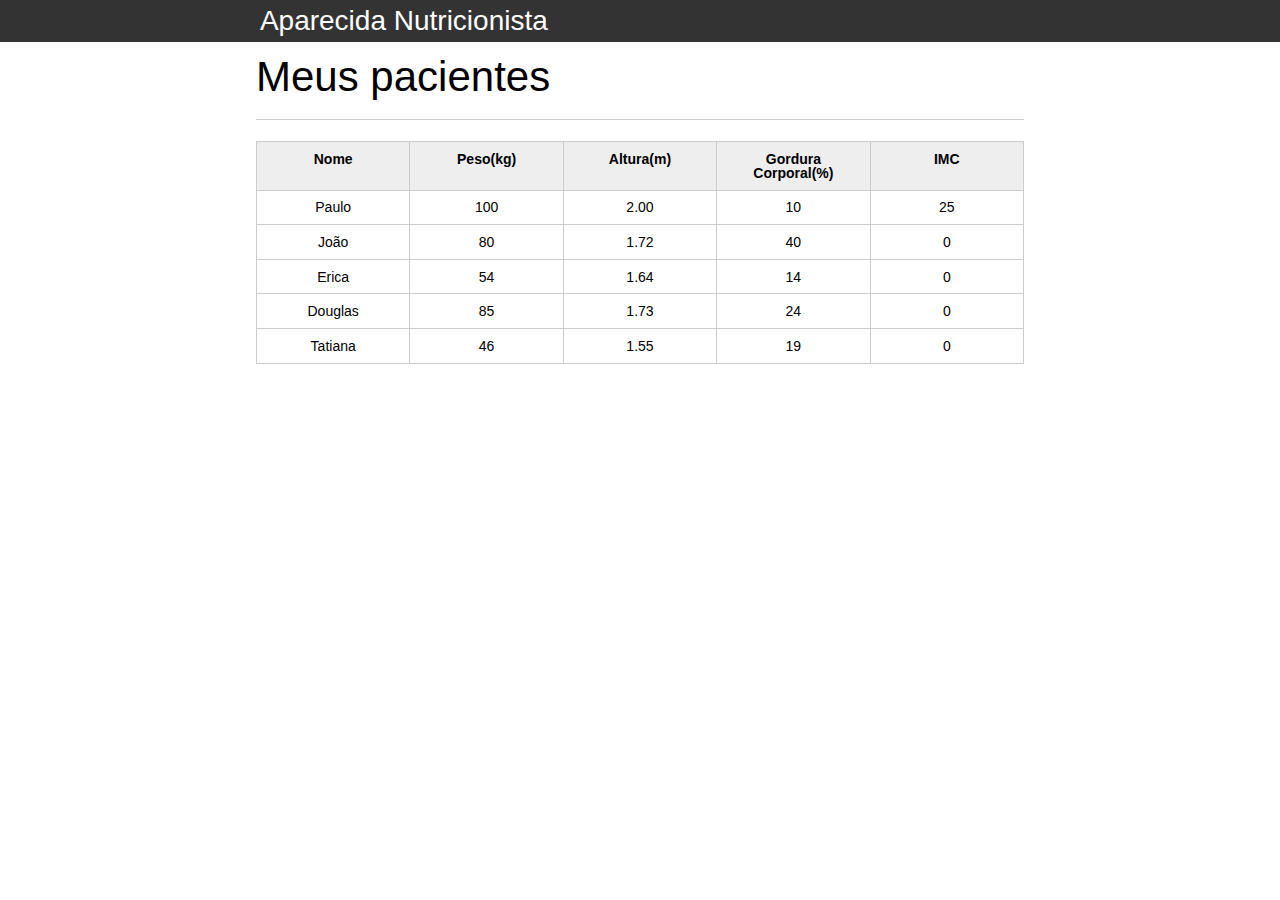
==== JavaScript/index.html @ b2311d8a "Mais um capítuo do curso de javascript" ====
<!DOCTYPE html>
<html lang="pt-br">
	<head>
		<meta charset="UTF-8">
		<title>Aparecida Nutrição</title>
		<link rel="icon" href="favicon.ico" type="image/x-icon">
		<link rel="stylesheet" type="text/css" href="css/reset.css">
		<link rel="stylesheet" type="text/css" href="css/index.css">


	</head>
	<body>

		<header>
			<div class="container">
				<h1 class="titulo">Aparecida Nutrição</h1>
			</div>
		</header>
		<main>
			<section class="container">
				<h2>Meus pacientes</h2>
				<table>
					<thead>
						<tr>
							<th>Nome</th>
							<th>Peso(kg)</th>
							<th>Altura(m)</th>
							<th>Gordura Corporal(%)</th>
							<th>IMC</th>
						</tr>
					</thead>
					<tbody id="tabela-pacientes">
						<tr class="paciente" id="primeiro-paciente">
							<td class="info-nome">Paulo</td>
							<td class="info-peso">100</td>
							<td class="info-altura">2.00</td>
							<td class="info-gordura">10</td>
							<td class="info-imc">0</td>
						</tr>

						<tr class="paciente" >
							<td class="info-nome">João</td>
							<td class="info-peso">80</td>
							<td class="info-altura">1.72</td>
							<td class="info-gordura">40</td>
							<td class="info-imc">0</td>
						</tr>

						<tr class="paciente" >
							<td class="info-nome">Erica</td>
							<td class="info-peso">54</td>
							<td class="info-altura">1.64</td>
							<td class="info-gordura">14</td>
							<td class="info-imc">0</td>
						</tr>

						<tr class="paciente">
							<td class="info-nome">Douglas</td>
							<td class="info-peso">85</td>
							<td class="info-altura">1.73</td>
							<td class="info-gordura">24</td>
							<td class="info-imc">0</td>
						</tr>
						<tr class="paciente" >
							<td class="info-nome">Tatiana</td>
							<td class="info-peso">46</td>
							<td class="info-altura">1.55</td>
							<td class="info-gordura">19</td>
							<td class="info-imc">0</td>
						</tr>
					</tbody>
				</table>

			</section>
		</main>

	<script src="js/principal.js"></script>	
	</body>
</html>
---- JavaScript/css/index.css ----
*{
	box-sizing: border-box;
 }

body{
	font-family: "Helvetica Neue", "Helvetica", Helvetica, Arial, sans-serif;
	font-size: 14px;
}

header{
	background-color: #333;
	height: 3em;
	color: #FFF;
	margin-bottom: 1em;
}

header h1{
	font-size: 2em;
	display:inline-block;
	vertical-align:	middle;
}
header h2{
	font-size: 2em;
	display:inline-block;
	vertical-align:	middle;
}

header .container:before{
	content: '';
	display:inline-block;
	height: 100%;
	vertical-align:	middle;
}

.container{
	width: 60%;
	height: 100%;
	margin: 0 auto;
}

section{
	margin: 2em 0;
	overflow: hidden;
}

section h2{
	font-size: 3em;
	display: block;
	padding-bottom: .5em;
	border-bottom: 1px solid #ccc;
	margin-bottom: .5em;
}

table{
	width: 100%;
	margin-bottom : .5em;
    table-layout: fixed;

}

td, th {
	padding: .7em;
	margin: 0;
	border: 1px solid #ccc;
	text-align: center;
}

th{
	font-weight: bold;
	background-color: #EEE;
}

label{
	color: #555;
	display: block;
	margin-bottom: .2em;
}

.campo{
	margin: 0;
	padding-bottom: 1em;
	width: 100%;
	border: 1px solid #ccc;
	padding: .7em;
	width: 100%;
}

.campo-medio{
	display: inline-block;
	padding-right: .5em;
}

.grupo{
	width: 32%;
	display: inline-block;
	padding: 10px 0px;
}

button{
	padding: .5em 2em;
	border: 0;
	border-bottom: 3px solid;
	font-size: 1.2em;
	cursor: pointer;
	margin: 0;
	margin-top: -3px;
	color: #fff;
	background-color:#0c8cd3;
	border-color: #04324c;
	width: 20%;
    display: block;
    clear: both;
    margin: 10px 0px;

}

button:active{
	margin-top:0px;
	border: 0;
}

button[disabled=disabled], button:disabled {
    background-color: gray;
	border-color: darkgray;

}

.adicionar-paciente{
    margin-top: 30px;
}

.campo-invalido{
	border: 1px solid red;
}
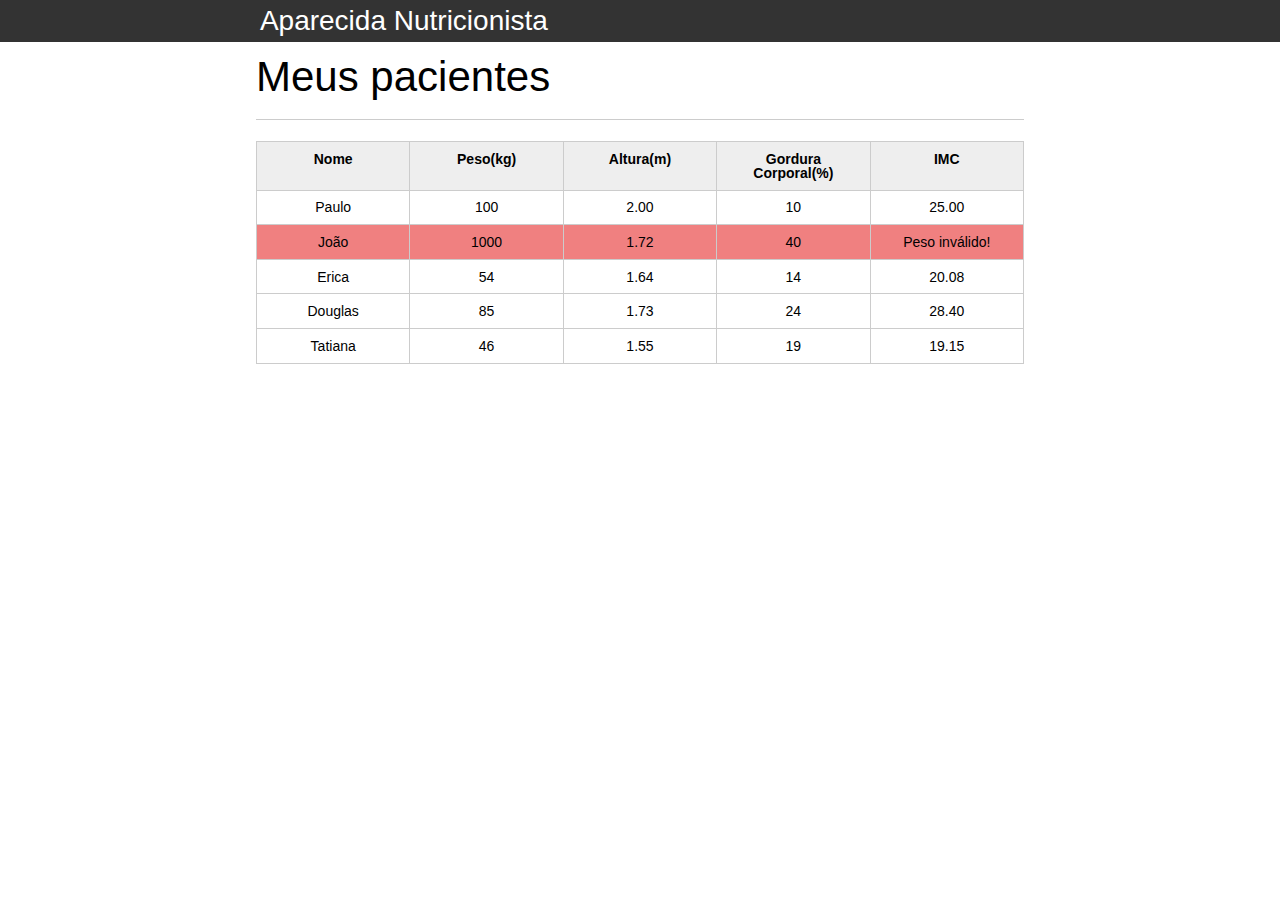
==== commit bad6b68f: "Capitulo 3 de JavaScript concluído" ====
--- a/JavaScript/index.html
+++ b/JavaScript/index.html
@@ -40,7 +40,7 @@
 
 						<tr class="paciente" >
 							<td class="info-nome">João</td>
-							<td class="info-peso">80</td>
+							<td class="info-peso">1000</td>
 							<td class="info-altura">1.72</td>
 							<td class="info-gordura">40</td>
 							<td class="info-imc">0</td>
--- a/JavaScript/css/index.css
+++ b/JavaScript/css/index.css
@@ -132,3 +132,6 @@
 .campo-invalido{
 	border: 1px solid red;
 }
+.paciente-invalido{
+	background-color: lightcoral;
+}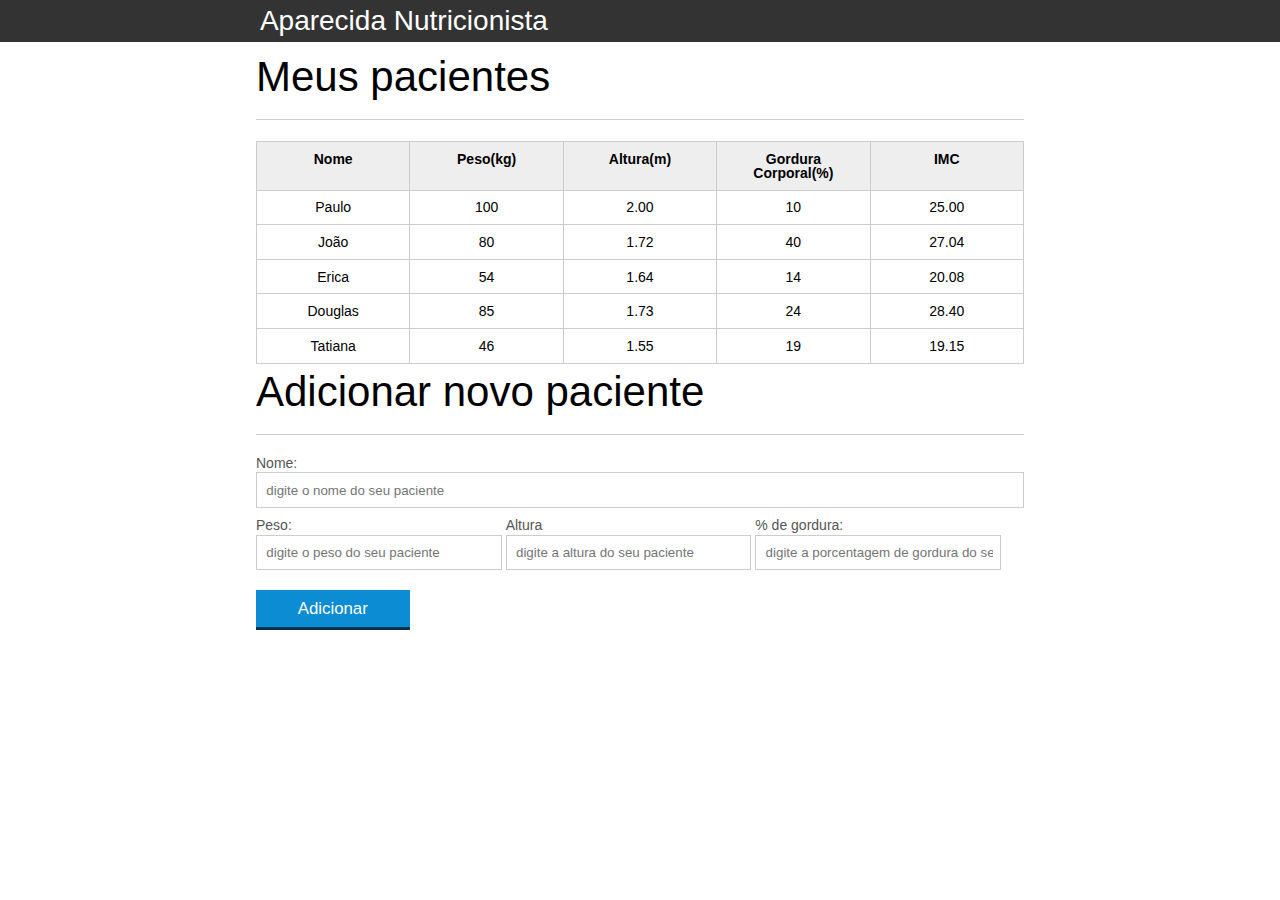
==== commit c4130792: "Mais um capítulo de JS" ====
--- a/JavaScript/index.html
+++ b/JavaScript/index.html
@@ -40,7 +40,7 @@
 
 						<tr class="paciente" >
 							<td class="info-nome">João</td>
-							<td class="info-peso">1000</td>
+							<td class="info-peso">80</td>
 							<td class="info-altura">1.72</td>
 							<td class="info-gordura">40</td>
 							<td class="info-imc">0</td>
@@ -73,6 +73,29 @@
 
 			</section>
 		</main>
+		<section class="container">
+			<h2 id=""titulo-form>Adicionar novo paciente</h2>
+			<form id="form-adiciona">
+				<div class="">
+					<label for="nome">Nome:</label>
+					<input id="nome" name="nome" type="text" placeholder="digite o nome do seu paciente" class="campo">
+				</div>
+				<div class="grupo">
+					<label for="peso">Peso:</label>
+					<input id="peso" name="peso" type="text" placeholder="digite o peso do seu paciente" class="campo campo-medio">
+				</div>
+				<div class="grupo">
+					<label for=altura>Altura</label>
+					<input id="altura" name="altura" type="text" placeholder="digite a altura do seu paciente" class="campo campo-medio">
+				</div>
+				<div class="grupo">
+					<label for="gordura">% de gordura:</label>
+					<input id="gordura" name="gordura" type="text" placeholder="digite a porcentagem de gordura do seu paciente" class="campo campo-medio">
+				</div>
+				
+				<button id="adicionar-paciente" class="botao bto-principal">Adicionar</button>
+			</form>
+		</section>
 
 	<script src="js/principal.js"></script>	
 	</body>
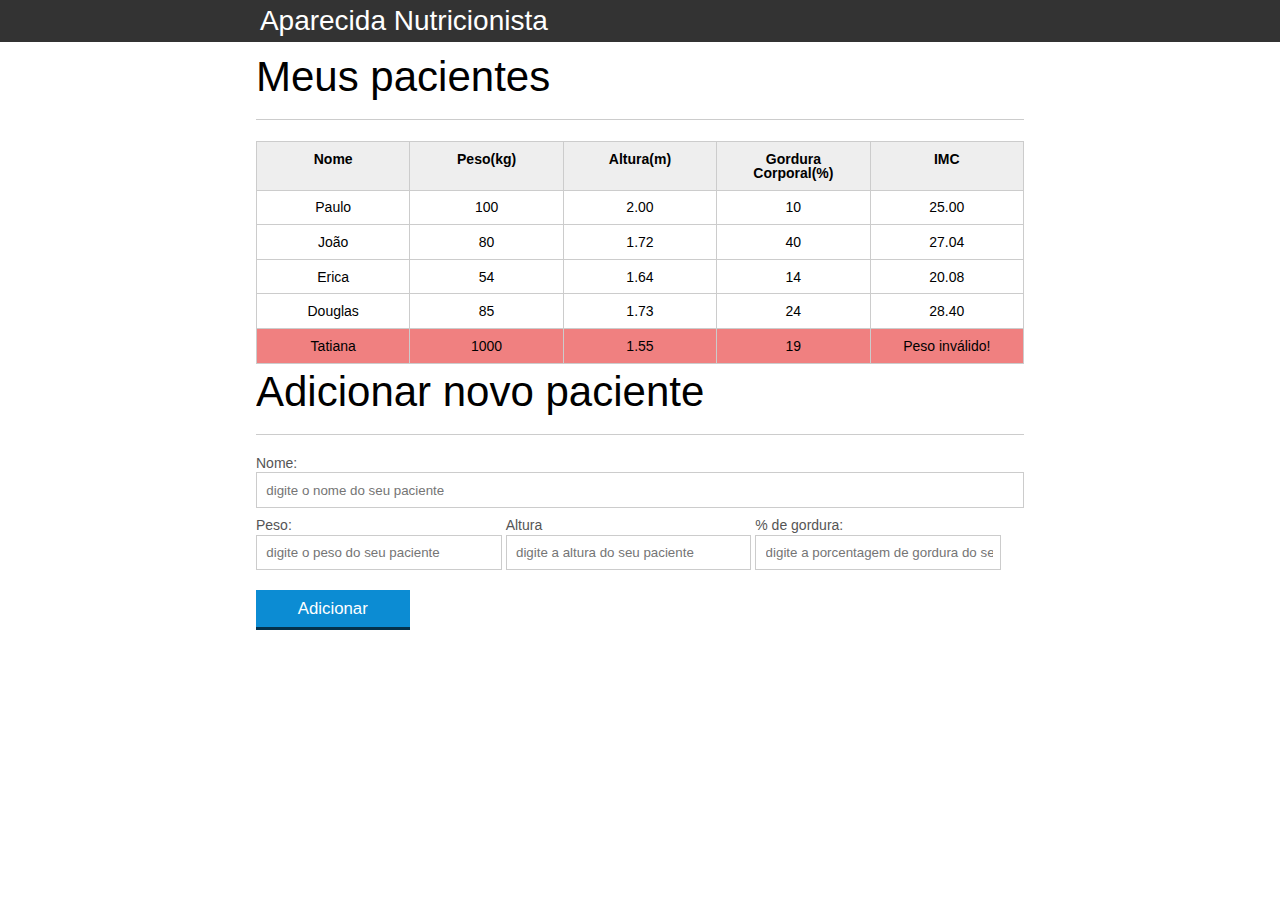
==== commit c040e4a3: "Final do capitulo 6 - revisar parte 4" ====
--- a/JavaScript/index.html
+++ b/JavaScript/index.html
@@ -63,7 +63,7 @@
 						</tr>
 						<tr class="paciente" >
 							<td class="info-nome">Tatiana</td>
-							<td class="info-peso">46</td>
+							<td class="info-peso">1000</td>
 							<td class="info-altura">1.55</td>
 							<td class="info-gordura">19</td>
 							<td class="info-imc">0</td>
@@ -97,6 +97,7 @@
 			</form>
 		</section>
 
-	<script src="js/principal.js"></script>	
+	<script src="js/calcula-imc.js"></script>
+	<script src="js/form.js"></script>	
 	</body>
 </html>
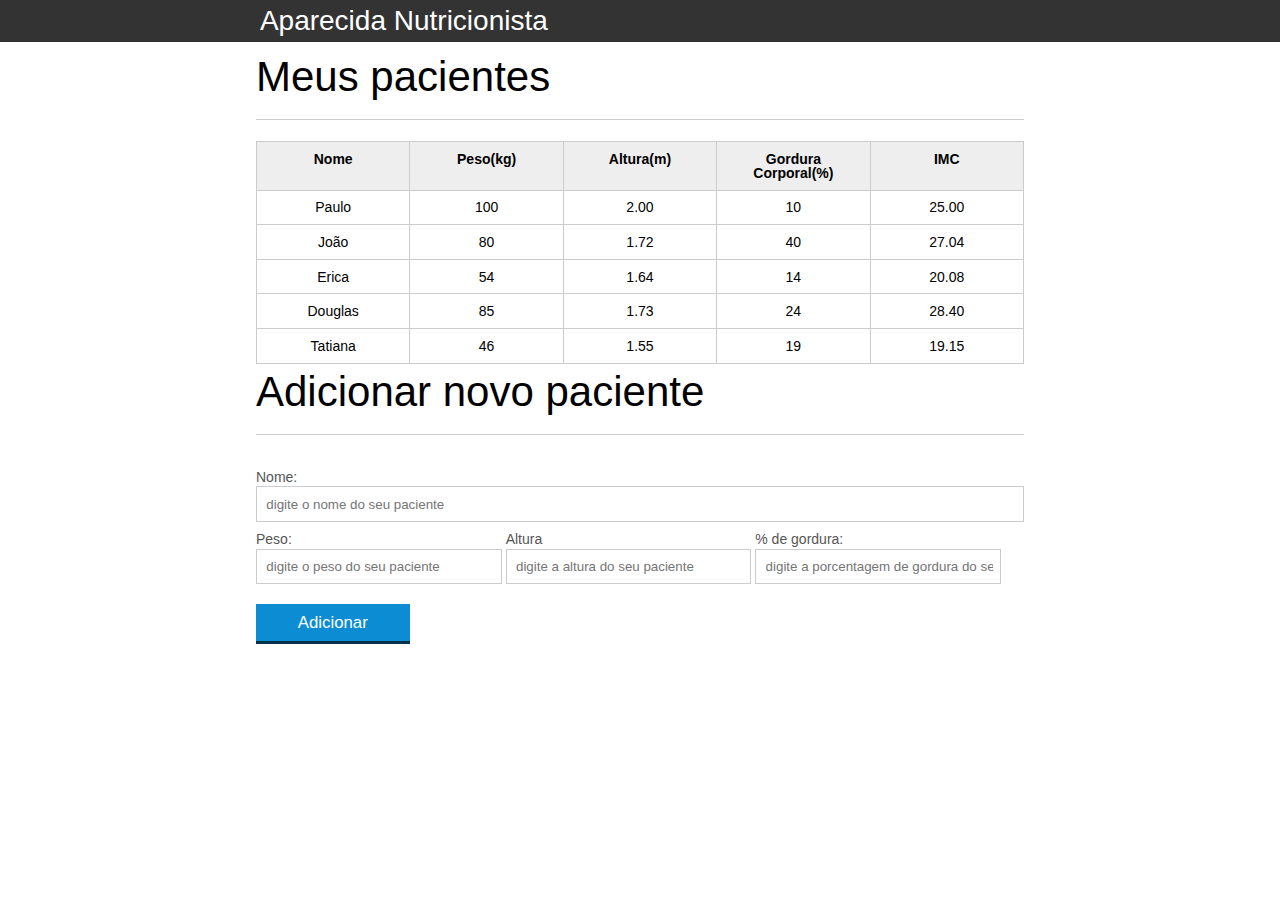
==== commit 666c97b1: "Capítulo 6 finalizado, atenção com o length" ====
--- a/JavaScript/index.html
+++ b/JavaScript/index.html
@@ -63,7 +63,7 @@
 						</tr>
 						<tr class="paciente" >
 							<td class="info-nome">Tatiana</td>
-							<td class="info-peso">1000</td>
+							<td class="info-peso">46</td>
 							<td class="info-altura">1.55</td>
 							<td class="info-gordura">19</td>
 							<td class="info-imc">0</td>
@@ -75,6 +75,8 @@
 		</main>
 		<section class="container">
 			<h2 id=""titulo-form>Adicionar novo paciente</h2>
+			<ul id="mensagens-erro"></ul>
+			<br>
 			<form id="form-adiciona">
 				<div class="">
 					<label for="nome">Nome:</label>
--- a/JavaScript/css/index.css
+++ b/JavaScript/css/index.css
@@ -134,4 +134,8 @@
 }
 .paciente-invalido{
 	background-color: lightcoral;
+}
+#mensagens-erro{
+	color:red;
+	font-weight: bold;
 }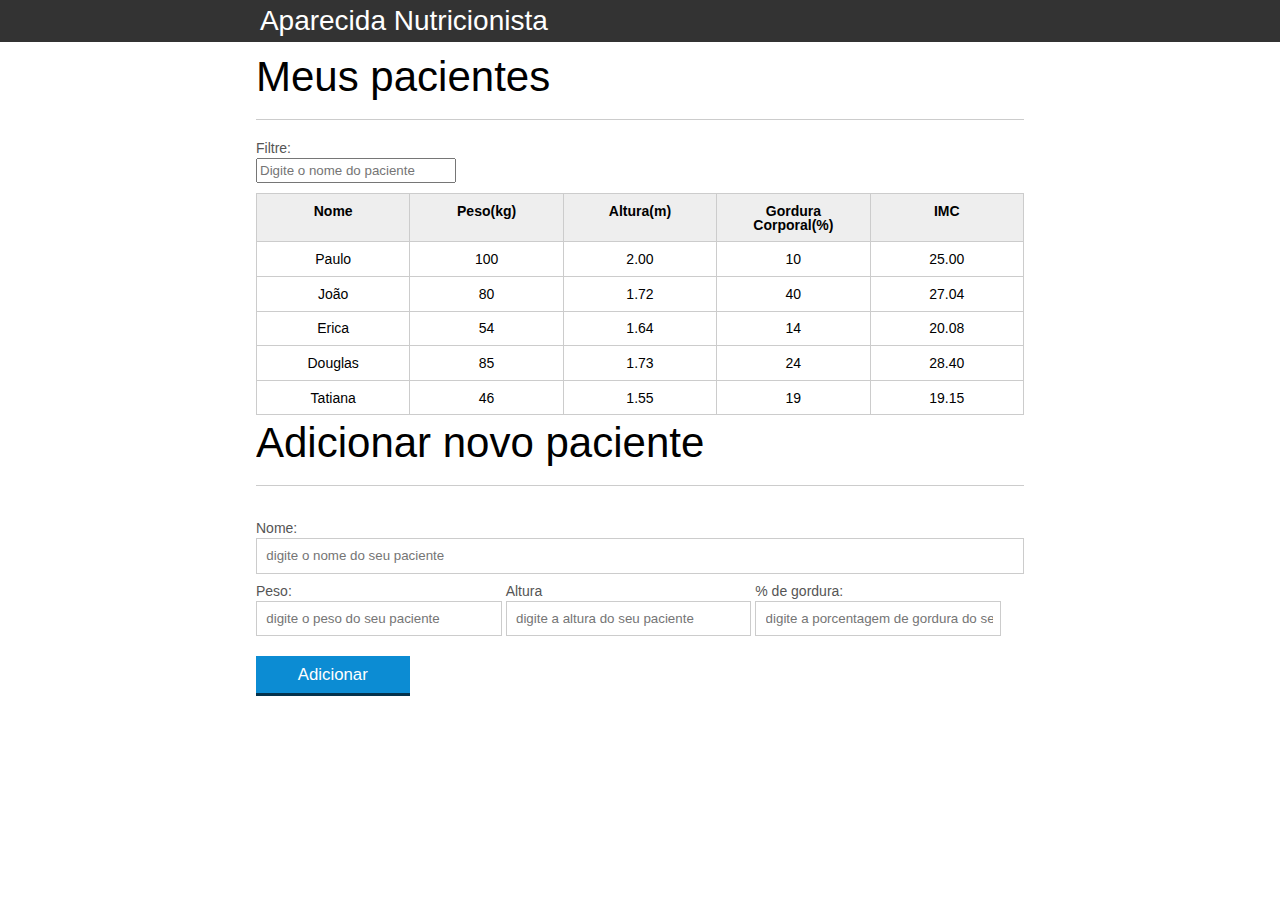
==== commit 4dc1c349: "Função de filtro criada" ====
--- a/JavaScript/index.html
+++ b/JavaScript/index.html
@@ -19,6 +19,8 @@
 		<main>
 			<section class="container">
 				<h2>Meus pacientes</h2>
+				<label>Filtre:</label>
+				<input type="text" name="filtro" id="filtrar-tabela" placeholder="Digite o nome do paciente">
 				<table>
 					<thead>
 						<tr>
@@ -98,8 +100,10 @@
 				<button id="adicionar-paciente" class="botao bto-principal">Adicionar</button>
 			</form>
 		</section>
-
+	
 	<script src="js/calcula-imc.js"></script>
 	<script src="js/form.js"></script>	
-	</body>
+	<script src="js/remover-paciente.js"></script>
+	<script src="js/filtra.js"></script>
+</body>
 </html>
--- a/JavaScript/css/index.css
+++ b/JavaScript/css/index.css
@@ -138,4 +138,17 @@
 #mensagens-erro{
 	color:red;
 	font-weight: bold;
+}
+
+.fadeOut{
+	opacity: 0;
+	transition: 0.5s;
+}
+#filtrar-tabela{
+	width: 200px;
+	height: 25px;
+	margin-bottom: 10px;
+}
+.invisivel{
+	display: none;
 }